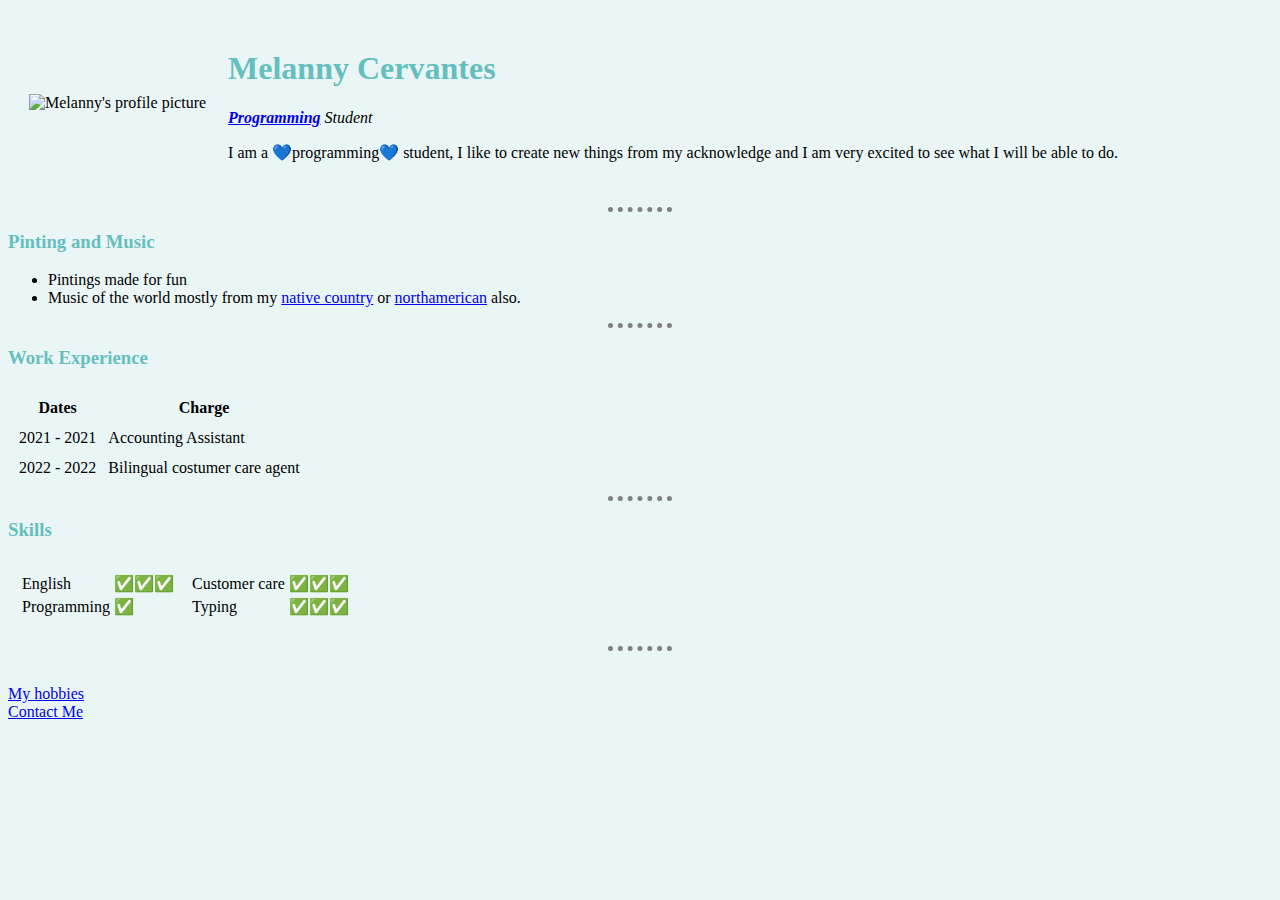
==== index.html @ 387ff4f3 "Add initial CV website files" ====
<!DOCTYPE html>
<html>
  <head>
    <meta charset="utf-8">
    <title>😻Melanny's personal site</title>
    <link rel="stylesheet" href="css\styles.css">
  </head>
  <body>
    <table cellspacing="20">
      <tr>
        <td><img src="images/Captura de pantalla 2022-10-04 084229-modified.png" alt="Melanny's profile picture"></td>
        <td><h1>Melanny Cervantes</h1>
        <p><em><strong><a href="https://en.wikipedia.org/wiki/Computer_programming">Programming</a></strong> Student</em></p>
        <p>I am a 💙programming💙 student, I like to create new things from my acknowledge and I am very excited to see what I will be able to do.</p></td>
      </tr>
    </table>
    <hr>
    <h3>Pinting and Music</h3>
    <ul>
      <li>Pintings made for fun</li>
      <li>Music of the world mostly from my <a href="https://www.youtube.com/watch?v=zvdl2tKsW0c">native country</a> or <a href="https://www.youtube.com/watch?v=UjoMnnp4_bg">northamerican</a> also.</li>
    </ul>
    <hr>
    <h3>Work Experience</h3>
    <table cellspacing="10">
      <thead>
        <tr>
          <th>Dates</th>
          <th>Charge</th>
        </tr>
      </thead>
      <tbody>
        <tr>
          <td>2021 - 2021</td>
          <td>Accounting Assistant</td>
        </tr>
        <tr>
          <td>2022 - 2022</td>
          <td>Bilingual costumer care agent</td>
        </tr>
      </tbody>
    </table>
    <hr>
    <h3>Skills</h3>
    <table cellspacing="10">
      <tr>
        <td><table>
          <tr>
            <td>English</td>
            <td>✅✅✅</td>
          </tr>
          <tr>
            <td>Programming</td>
            <td>✅</td>
          </tr>
        </table></td>
        <td><table>
          <tr>
            <td>Customer care</td>
            <td>✅✅✅</td>
          </tr>
          <tr>
            <td>Typing</td>
            <td>✅✅✅</td>
          </tr>
        </table></td>
      </tr>
    </table>
    <p><hr></p>
    <br>
    <a href="Hobbies.html">My hobbies</a><br>
    <a href="Contact-me.html">Contact Me</a><br>
  </body>
</html>
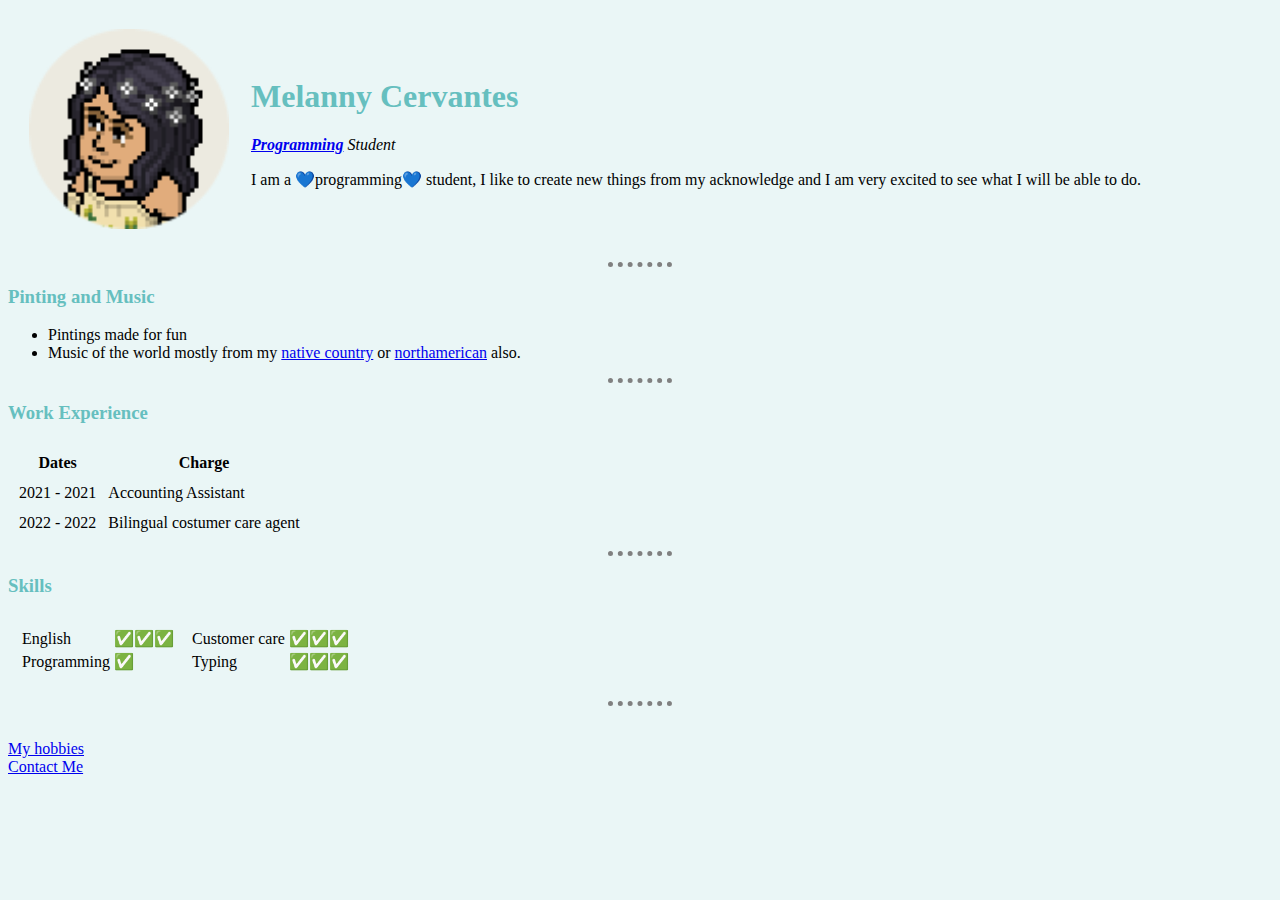
==== commit 518d530e: "Update index.html" ====
--- a/index.html
+++ b/index.html
@@ -8,7 +8,7 @@
   <body>
     <table cellspacing="20">
       <tr>
-        <td><img src="images/Captura de pantalla 2022-10-04 084229-modified.png" alt="Melanny's profile picture"></td>
+        <td><img src="Images/Captura de pantalla 2022-10-04 084229-modified.png" alt="Melanny's profile picture"></td>
         <td><h1>Melanny Cervantes</h1>
         <p><em><strong><a href="https://en.wikipedia.org/wiki/Computer_programming">Programming</a></strong> Student</em></p>
         <p>I am a 💙programming💙 student, I like to create new things from my acknowledge and I am very excited to see what I will be able to do.</p></td>
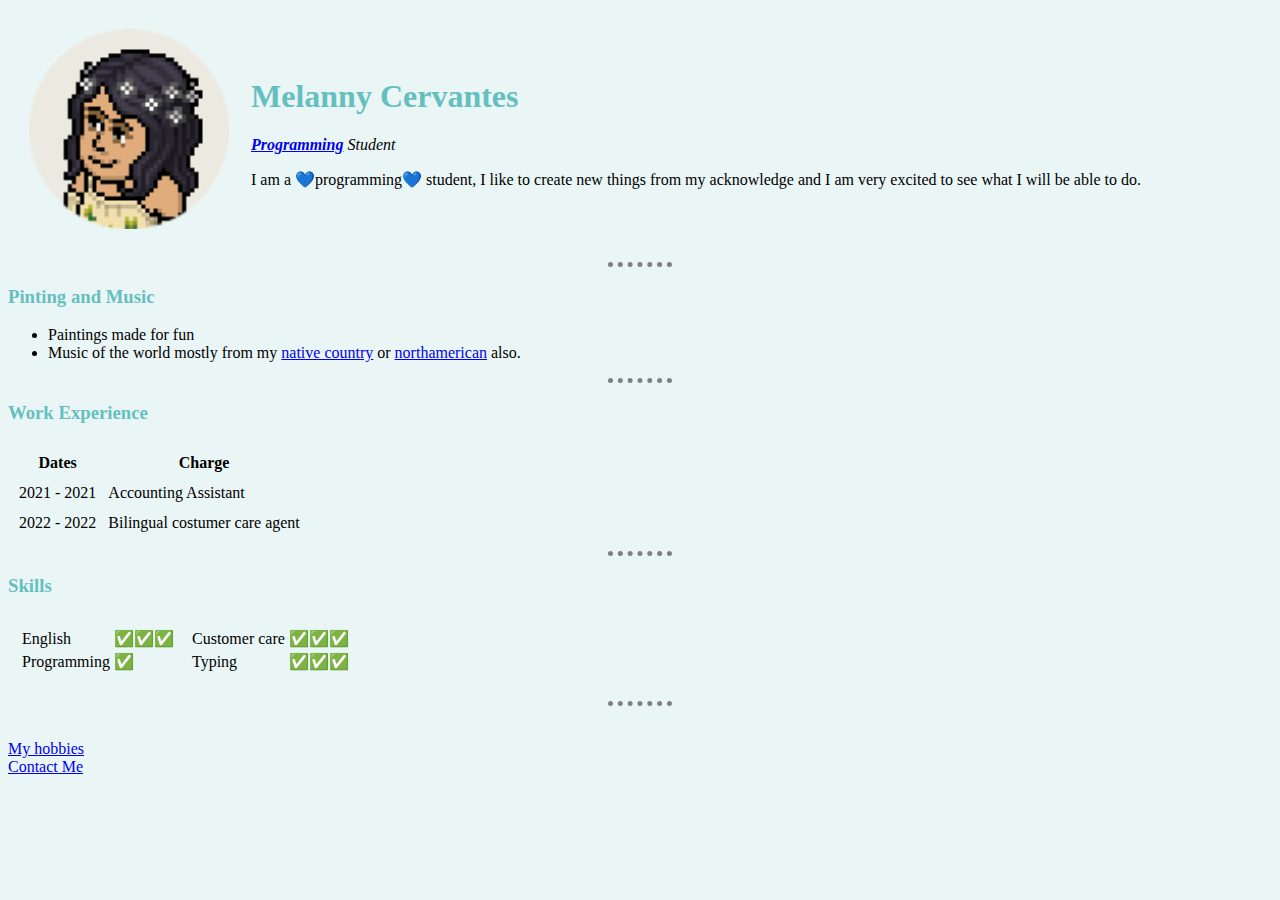
==== commit a5d1a26e: "Update index.html" ====
--- a/index.html
+++ b/index.html
@@ -17,7 +17,7 @@
     <hr>
     <h3>Pinting and Music</h3>
     <ul>
-      <li>Pintings made for fun</li>
+      <li>Paintings made for fun</li>
       <li>Music of the world mostly from my <a href="https://www.youtube.com/watch?v=zvdl2tKsW0c">native country</a> or <a href="https://www.youtube.com/watch?v=UjoMnnp4_bg">northamerican</a> also.</li>
     </ul>
     <hr>
